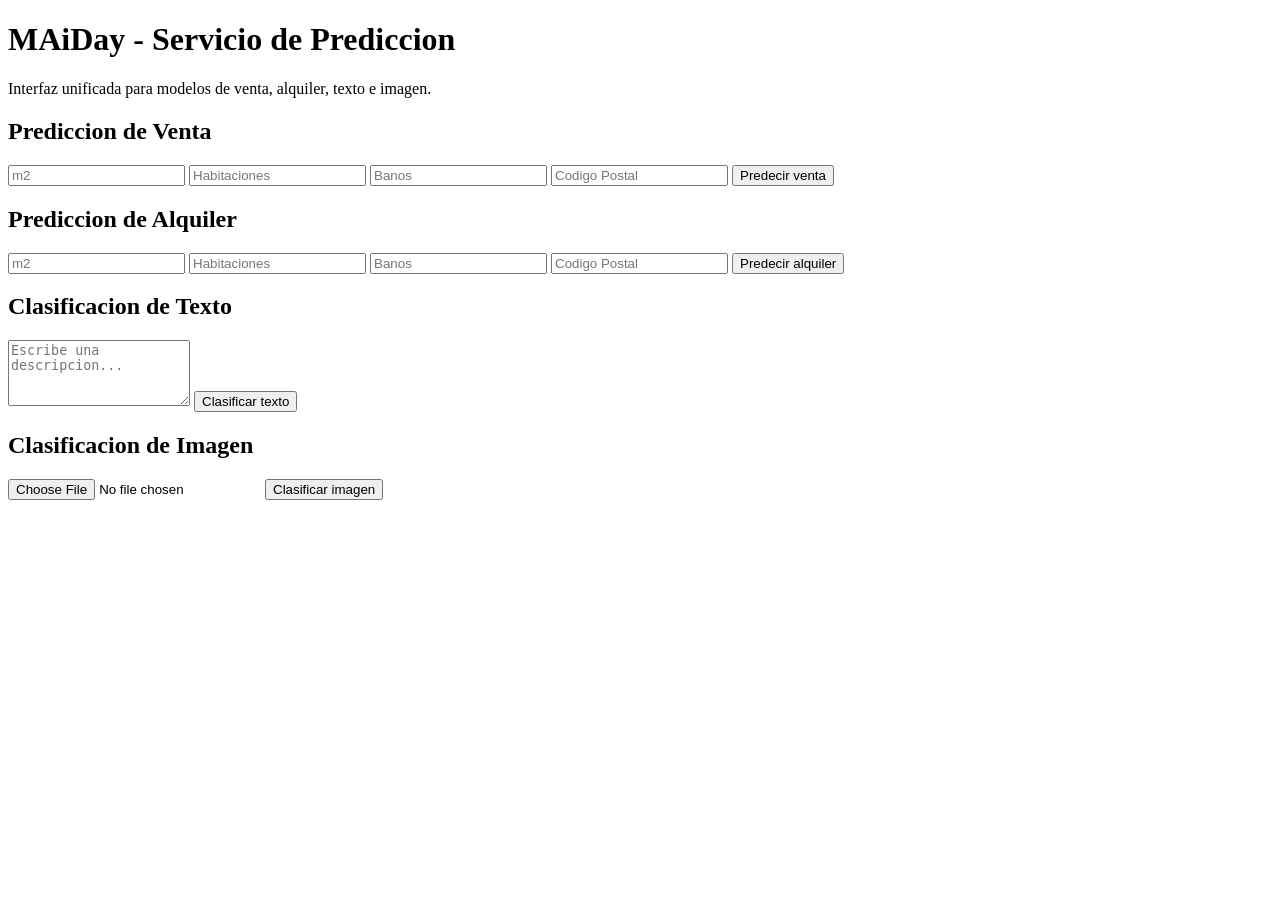
==== app/web/index.html @ b499e049 "feat: estructura carpeta app y demo pagina" ====
<!doctype html>
<html lang="es">
<head>
  <meta charset="UTF-8">
  <meta name="viewport" content="width=device-width, initial-scale=1.0">
  <title>MAiDay - Predicciones</title>
  <link rel="stylesheet" href="/static/style.css">
</head>
<body>
  <main class="container">
    <h1>MAiDay - Servicio de Prediccion</h1>
    <p>Interfaz unificada para modelos de venta, alquiler, texto e imagen.</p>

    <section class="card">
      <h2>Prediccion de Venta</h2>
      <form id="venta-form">
        <input name="m2" type="number" step="0.01" placeholder="m2" required>
        <input name="habitaciones" type="number" placeholder="Habitaciones" required>
        <input name="banos" type="number" placeholder="Banos" required>
        <input name="codigo_postal" type="text" placeholder="Codigo Postal" required>
        <button type="submit">Predecir venta</button>
      </form>
      <pre id="venta-result"></pre>
    </section>

    <section class="card">
      <h2>Prediccion de Alquiler</h2>
      <form id="alquiler-form">
        <input name="m2" type="number" step="0.01" placeholder="m2" required>
        <input name="habitaciones" type="number" placeholder="Habitaciones" required>
        <input name="banos" type="number" placeholder="Banos" required>
        <input name="codigo_postal" type="text" placeholder="Codigo Postal" required>
        <button type="submit">Predecir alquiler</button>
      </form>
      <pre id="alquiler-result"></pre>
    </section>

    <section class="card">
      <h2>Clasificacion de Texto</h2>
      <form id="texto-form">
        <textarea name="texto" rows="4" placeholder="Escribe una descripcion..." required></textarea>
        <button type="submit">Clasificar texto</button>
      </form>
      <pre id="texto-result"></pre>
    </section>

    <section class="card">
      <h2>Clasificacion de Imagen</h2>
      <form id="imagen-form">
        <input name="file" type="file" accept="image/*" required>
        <button type="submit">Clasificar imagen</button>
      </form>
      <pre id="imagen-result"></pre>
    </section>
  </main>

  <script src="/static/app.js"></script>
</body>
</html>
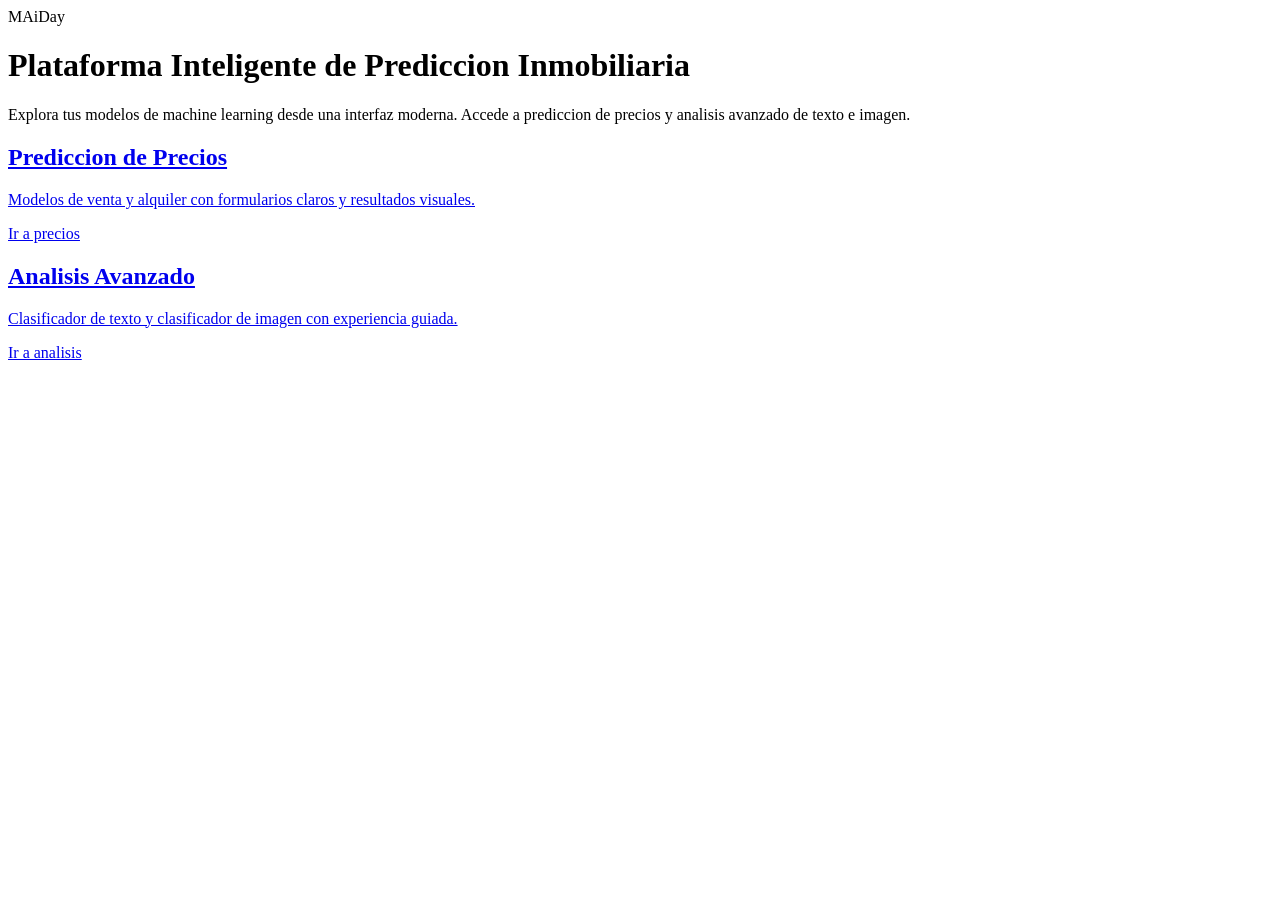
==== commit 9007388e: "chore: mejorada la pagina web y separada en paginas y añadido subir fotos" ====
--- a/app/web/index.html
+++ b/app/web/index.html
@@ -3,57 +3,36 @@
 <head>
   <meta charset="UTF-8">
   <meta name="viewport" content="width=device-width, initial-scale=1.0">
-  <title>MAiDay - Predicciones</title>
+  <title>MAiDay | Home</title>
   <link rel="stylesheet" href="/static/style.css">
 </head>
 <body>
+  <div class="bg-glow bg-glow-1"></div>
+  <div class="bg-glow bg-glow-2"></div>
+
   <main class="container">
-    <h1>MAiDay - Servicio de Prediccion</h1>
-    <p>Interfaz unificada para modelos de venta, alquiler, texto e imagen.</p>
+    <header class="hero">
+      <span class="badge">MAiDay</span>
+      <h1>Plataforma Inteligente de Prediccion Inmobiliaria</h1>
+      <p>
+        Explora tus modelos de machine learning desde una interfaz moderna.
+        Accede a prediccion de precios y analisis avanzado de texto e imagen.
+      </p>
+    </header>
 
-    <section class="card">
-      <h2>Prediccion de Venta</h2>
-      <form id="venta-form">
-        <input name="m2" type="number" step="0.01" placeholder="m2" required>
-        <input name="habitaciones" type="number" placeholder="Habitaciones" required>
-        <input name="banos" type="number" placeholder="Banos" required>
-        <input name="codigo_postal" type="text" placeholder="Codigo Postal" required>
-        <button type="submit">Predecir venta</button>
-      </form>
-      <pre id="venta-result"></pre>
-    </section>
+    <section class="nav-grid">
+      <a class="nav-card nav-card-prices" href="/precios">
+        <h2>Prediccion de Precios</h2>
+        <p>Modelos de venta y alquiler con formularios claros y resultados visuales.</p>
+        <span class="nav-link">Ir a precios</span>
+      </a>
 
-    <section class="card">
-      <h2>Prediccion de Alquiler</h2>
-      <form id="alquiler-form">
-        <input name="m2" type="number" step="0.01" placeholder="m2" required>
-        <input name="habitaciones" type="number" placeholder="Habitaciones" required>
-        <input name="banos" type="number" placeholder="Banos" required>
-        <input name="codigo_postal" type="text" placeholder="Codigo Postal" required>
-        <button type="submit">Predecir alquiler</button>
-      </form>
-      <pre id="alquiler-result"></pre>
-    </section>
-
-    <section class="card">
-      <h2>Clasificacion de Texto</h2>
-      <form id="texto-form">
-        <textarea name="texto" rows="4" placeholder="Escribe una descripcion..." required></textarea>
-        <button type="submit">Clasificar texto</button>
-      </form>
-      <pre id="texto-result"></pre>
-    </section>
-
-    <section class="card">
-      <h2>Clasificacion de Imagen</h2>
-      <form id="imagen-form">
-        <input name="file" type="file" accept="image/*" required>
-        <button type="submit">Clasificar imagen</button>
-      </form>
-      <pre id="imagen-result"></pre>
+      <a class="nav-card nav-card-analysis" href="/analisis">
+        <h2>Analisis Avanzado</h2>
+        <p>Clasificador de texto y clasificador de imagen con experiencia guiada.</p>
+        <span class="nav-link">Ir a analisis</span>
+      </a>
     </section>
   </main>
-
-  <script src="/static/app.js"></script>
 </body>
 </html>
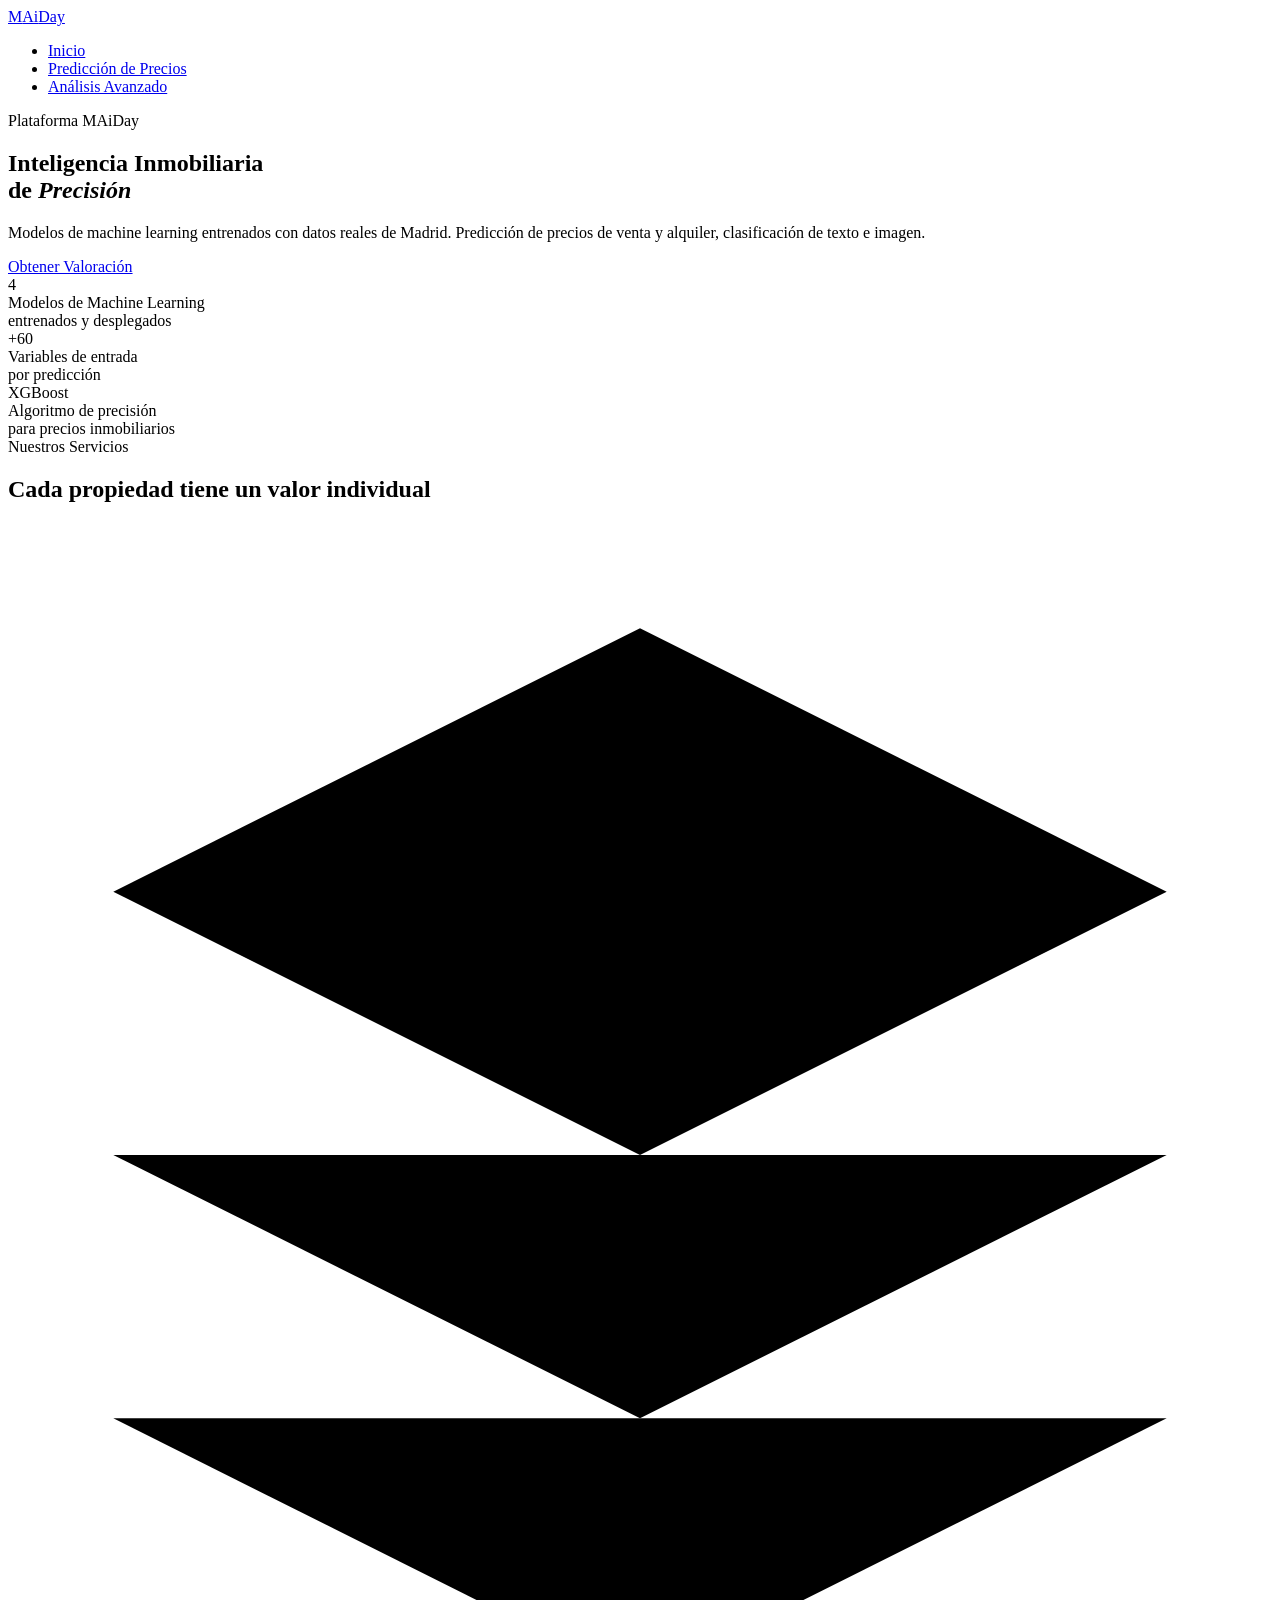
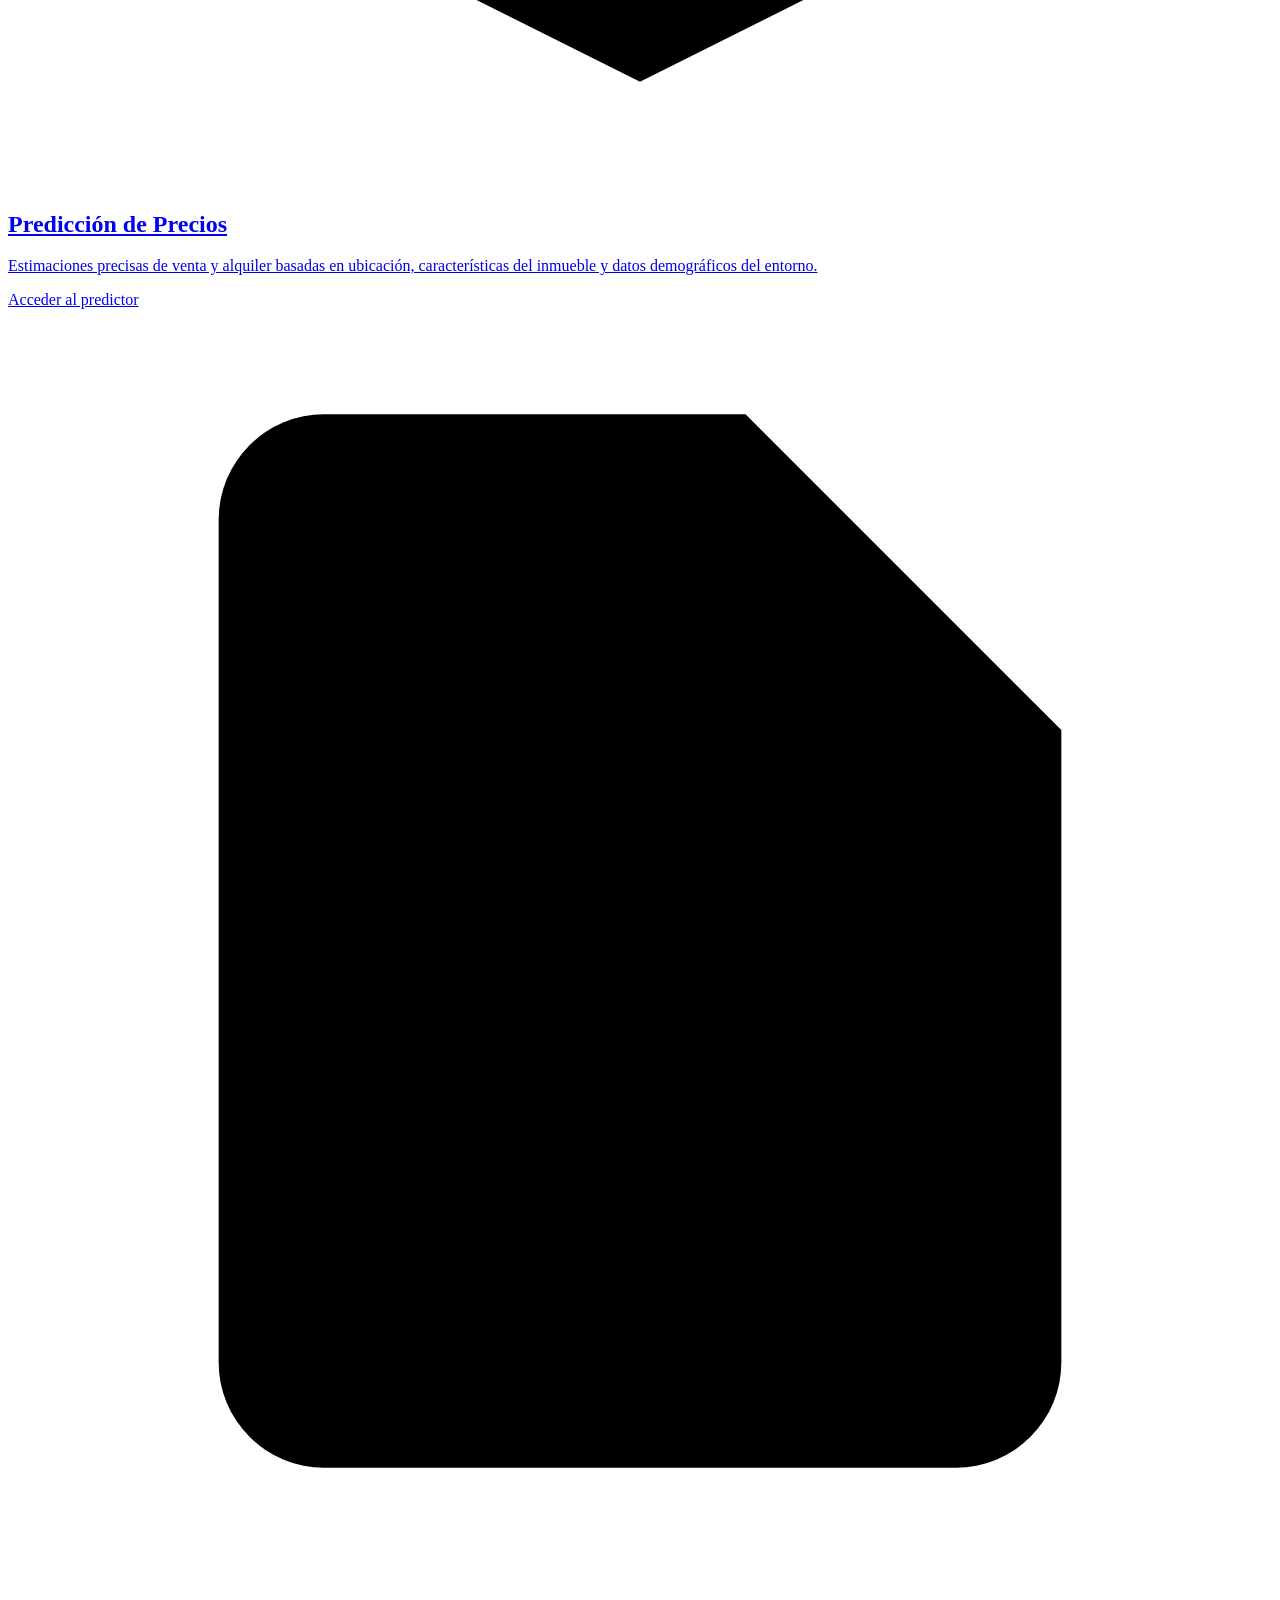
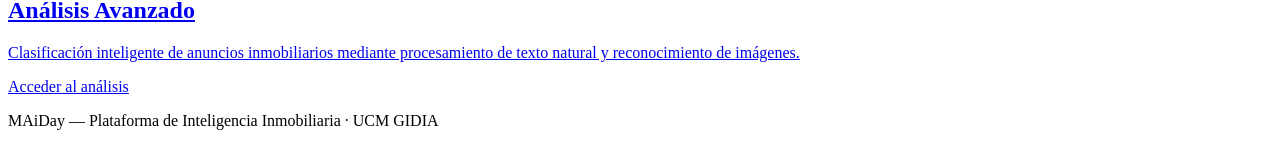
==== commit dbbcf8b2: "chore: nuevo diseño pagina web mas profesional" ====
--- a/app/web/index.html
+++ b/app/web/index.html
@@ -3,36 +3,113 @@
 <head>
   <meta charset="UTF-8">
   <meta name="viewport" content="width=device-width, initial-scale=1.0">
-  <title>MAiDay | Home</title>
+  <meta name="description" content="MAiDay — Plataforma de predicción inmobiliaria con inteligencia artificial. Estimaciones de precio de venta y alquiler basadas en más de 60 variables.">
+  <title>MAiDay | Inteligencia Inmobiliaria de Precisión</title>
   <link rel="stylesheet" href="/static/style.css">
 </head>
 <body>
-  <div class="bg-glow bg-glow-1"></div>
-  <div class="bg-glow bg-glow-2"></div>
 
-  <main class="container">
-    <header class="hero">
-      <span class="badge">MAiDay</span>
-      <h1>Plataforma Inteligente de Prediccion Inmobiliaria</h1>
-      <p>
-        Explora tus modelos de machine learning desde una interfaz moderna.
-        Accede a prediccion de precios y analisis avanzado de texto e imagen.
+  <!-- ── Navigation ── -->
+  <nav class="site-nav" id="site-nav">
+    <a href="/" class="site-nav__logo">M<span>Ai</span>Day</a>
+    <ul class="site-nav__links">
+      <li><a href="/" class="active">Inicio</a></li>
+      <li><a href="/precios">Predicción de Precios</a></li>
+      <li><a href="/analisis">Análisis Avanzado</a></li>
+    </ul>
+  </nav>
+
+  <!-- ── Hero ── -->
+  <section class="hero" id="hero">
+    <div class="hero__bg"></div>
+    <div class="hero__overlay"></div>
+    <div class="hero__content">
+      <span class="hero__badge">Plataforma MAiDay</span>
+      <h1>Inteligencia Inmobiliaria<br>de <em>Precisión</em></h1>
+      <p class="hero__subtitle">
+        Modelos de machine learning entrenados con datos reales de Madrid.
+        Predicción de precios de venta y alquiler, clasificación de texto e imagen.
       </p>
-    </header>
+      <a href="/precios" class="hero__cta">Obtener Valoración</a>
+    </div>
+  </section>
 
-    <section class="nav-grid">
-      <a class="nav-card nav-card-prices" href="/precios">
-        <h2>Prediccion de Precios</h2>
-        <p>Modelos de venta y alquiler con formularios claros y resultados visuales.</p>
-        <span class="nav-link">Ir a precios</span>
-      </a>
+  <!-- ── Stats Bar ── -->
+  <section class="stats-bar animate-in" id="stats-bar">
+    <div class="stat-item">
+      <div class="stat-item__number">4</div>
+      <div class="stat-item__label">Modelos de Machine Learning<br>entrenados y desplegados</div>
+    </div>
+    <div class="stat-item">
+      <div class="stat-item__number">+60</div>
+      <div class="stat-item__label">Variables de entrada<br>por predicción</div>
+    </div>
+    <div class="stat-item">
+      <div class="stat-item__number">XGBoost</div>
+      <div class="stat-item__label">Algoritmo de precisión<br>para precios inmobiliarios</div>
+    </div>
+  </section>
 
-      <a class="nav-card nav-card-analysis" href="/analisis">
-        <h2>Analisis Avanzado</h2>
-        <p>Clasificador de texto y clasificador de imagen con experiencia guiada.</p>
-        <span class="nav-link">Ir a analisis</span>
-      </a>
-    </section>
-  </main>
+  <!-- ── Services ── -->
+  <section class="section">
+    <div class="container" style="padding-top: 0;">
+      <div class="section__header animate-in">
+        <span class="section__label">Nuestros Servicios</span>
+        <h2 class="section__title">Cada propiedad tiene un valor individual</h2>
+      </div>
+      <div class="nav-grid">
+        <a class="nav-card animate-in" href="/precios">
+          <div class="nav-card__icon">
+            <svg viewBox="0 0 24 24" xmlns="http://www.w3.org/2000/svg">
+              <path d="M12 2L2 7l10 5 10-5-10-5z"/>
+              <path d="M2 17l10 5 10-5"/>
+              <path d="M2 12l10 5 10-5"/>
+            </svg>
+          </div>
+          <h2>Predicción de Precios</h2>
+          <p>Estimaciones precisas de venta y alquiler basadas en ubicación, características del inmueble y datos demográficos del entorno.</p>
+          <span class="nav-card__link">Acceder al predictor</span>
+        </a>
+        <a class="nav-card animate-in" href="/analisis">
+          <div class="nav-card__icon">
+            <svg viewBox="0 0 24 24" xmlns="http://www.w3.org/2000/svg">
+              <path d="M14 2H6a2 2 0 0 0-2 2v16a2 2 0 0 0 2 2h12a2 2 0 0 0 2-2V8z"/>
+              <polyline points="14 2 14 8 20 8"/>
+              <line x1="16" y1="13" x2="8" y2="13"/>
+              <line x1="16" y1="17" x2="8" y2="17"/>
+            </svg>
+          </div>
+          <h2>Análisis Avanzado</h2>
+          <p>Clasificación inteligente de anuncios inmobiliarios mediante procesamiento de texto natural y reconocimiento de imágenes.</p>
+          <span class="nav-card__link">Acceder al análisis</span>
+        </a>
+      </div>
+    </div>
+  </section>
+
+  <!-- ── Footer ── -->
+  <footer class="site-footer">
+    <div class="site-footer__accent"></div>
+    <p>MAiDay — Plataforma de Inteligencia Inmobiliaria · UCM GIDIA</p>
+  </footer>
+
+  <script>
+    // Scroll animations
+    const observer = new IntersectionObserver((entries) => {
+      entries.forEach(entry => {
+        if (entry.isIntersecting) {
+          entry.target.classList.add('visible');
+          observer.unobserve(entry.target);
+        }
+      });
+    }, { threshold: 0.15 });
+    document.querySelectorAll('.animate-in').forEach(el => observer.observe(el));
+
+    // Nav scroll effect
+    window.addEventListener('scroll', () => {
+      document.getElementById('site-nav').classList.toggle('scrolled', window.scrollY > 50);
+    });
+  </script>
+
 </body>
 </html>
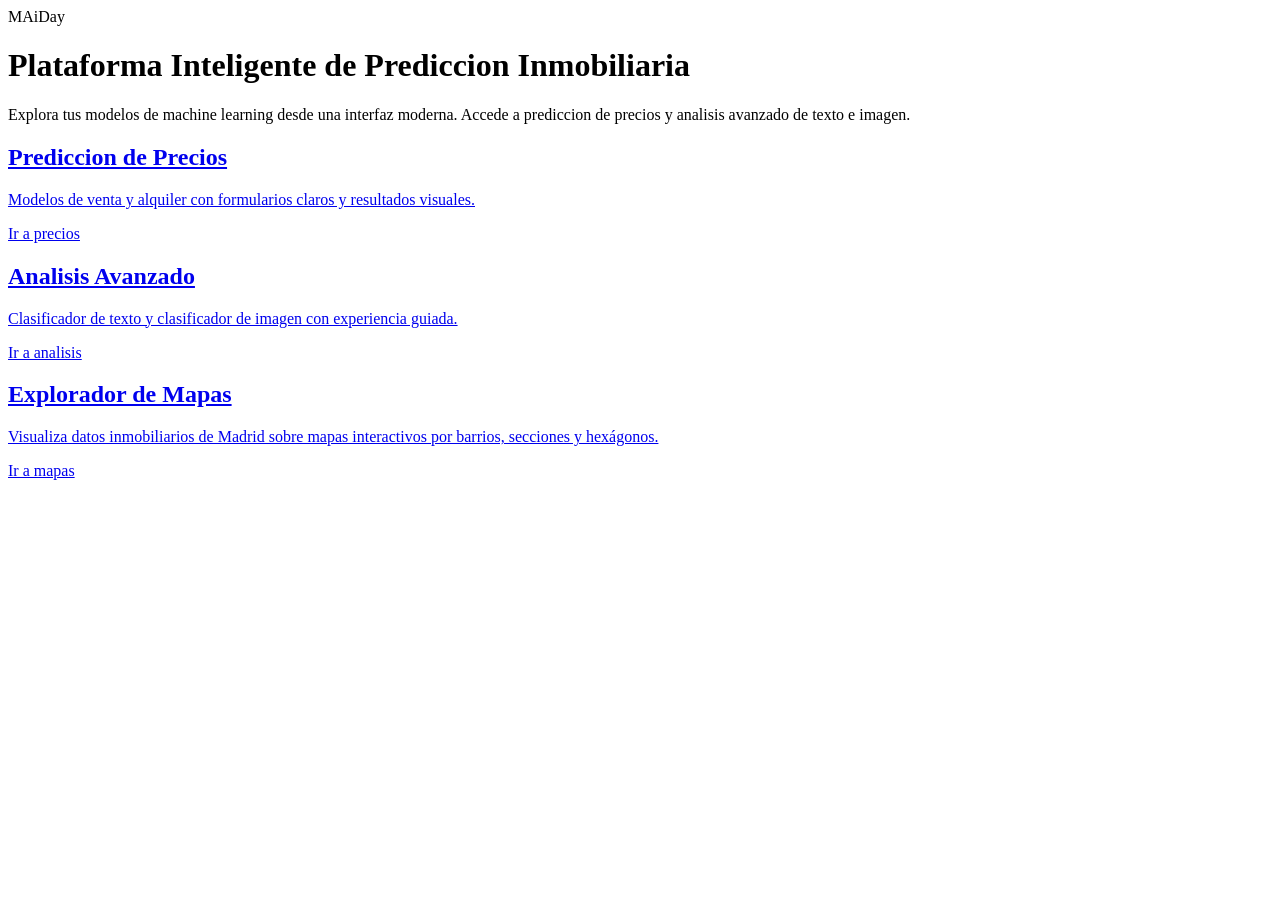
==== commit 2bfff40e: "Versión inicial de la sección de mapas." ====
--- a/app/web/index.html
+++ b/app/web/index.html
@@ -3,113 +3,42 @@
 <head>
   <meta charset="UTF-8">
   <meta name="viewport" content="width=device-width, initial-scale=1.0">
-  <meta name="description" content="MAiDay — Plataforma de predicción inmobiliaria con inteligencia artificial. Estimaciones de precio de venta y alquiler basadas en más de 60 variables.">
-  <title>MAiDay | Inteligencia Inmobiliaria de Precisión</title>
+  <title>MAiDay | Home</title>
   <link rel="stylesheet" href="/static/style.css">
 </head>
 <body>
+  <div class="bg-glow bg-glow-1"></div>
+  <div class="bg-glow bg-glow-2"></div>
 
-  <!-- ── Navigation ── -->
-  <nav class="site-nav" id="site-nav">
-    <a href="/" class="site-nav__logo">M<span>Ai</span>Day</a>
-    <ul class="site-nav__links">
-      <li><a href="/" class="active">Inicio</a></li>
-      <li><a href="/precios">Predicción de Precios</a></li>
-      <li><a href="/analisis">Análisis Avanzado</a></li>
-    </ul>
-  </nav>
+  <main class="container">
+    <header class="hero">
+      <span class="badge">MAiDay</span>
+      <h1>Plataforma Inteligente de Prediccion Inmobiliaria</h1>
+      <p>
+        Explora tus modelos de machine learning desde una interfaz moderna.
+        Accede a prediccion de precios y analisis avanzado de texto e imagen.
+      </p>
+    </header>
 
-  <!-- ── Hero ── -->
-  <section class="hero" id="hero">
-    <div class="hero__bg"></div>
-    <div class="hero__overlay"></div>
-    <div class="hero__content">
-      <span class="hero__badge">Plataforma MAiDay</span>
-      <h1>Inteligencia Inmobiliaria<br>de <em>Precisión</em></h1>
-      <p class="hero__subtitle">
-        Modelos de machine learning entrenados con datos reales de Madrid.
-        Predicción de precios de venta y alquiler, clasificación de texto e imagen.
-      </p>
-      <a href="/precios" class="hero__cta">Obtener Valoración</a>
-    </div>
-  </section>
+    <section class="nav-grid">
+      <a class="nav-card nav-card-prices" href="/precios">
+        <h2>Prediccion de Precios</h2>
+        <p>Modelos de venta y alquiler con formularios claros y resultados visuales.</p>
+        <span class="nav-link">Ir a precios</span>
+      </a>
 
-  <!-- ── Stats Bar ── -->
-  <section class="stats-bar animate-in" id="stats-bar">
-    <div class="stat-item">
-      <div class="stat-item__number">4</div>
-      <div class="stat-item__label">Modelos de Machine Learning<br>entrenados y desplegados</div>
-    </div>
-    <div class="stat-item">
-      <div class="stat-item__number">+60</div>
-      <div class="stat-item__label">Variables de entrada<br>por predicción</div>
-    </div>
-    <div class="stat-item">
-      <div class="stat-item__number">XGBoost</div>
-      <div class="stat-item__label">Algoritmo de precisión<br>para precios inmobiliarios</div>
-    </div>
-  </section>
+      <a class="nav-card nav-card-analysis" href="/analisis">
+        <h2>Analisis Avanzado</h2>
+        <p>Clasificador de texto y clasificador de imagen con experiencia guiada.</p>
+        <span class="nav-link">Ir a analisis</span>
+      </a>
 
-  <!-- ── Services ── -->
-  <section class="section">
-    <div class="container" style="padding-top: 0;">
-      <div class="section__header animate-in">
-        <span class="section__label">Nuestros Servicios</span>
-        <h2 class="section__title">Cada propiedad tiene un valor individual</h2>
-      </div>
-      <div class="nav-grid">
-        <a class="nav-card animate-in" href="/precios">
-          <div class="nav-card__icon">
-            <svg viewBox="0 0 24 24" xmlns="http://www.w3.org/2000/svg">
-              <path d="M12 2L2 7l10 5 10-5-10-5z"/>
-              <path d="M2 17l10 5 10-5"/>
-              <path d="M2 12l10 5 10-5"/>
-            </svg>
-          </div>
-          <h2>Predicción de Precios</h2>
-          <p>Estimaciones precisas de venta y alquiler basadas en ubicación, características del inmueble y datos demográficos del entorno.</p>
-          <span class="nav-card__link">Acceder al predictor</span>
-        </a>
-        <a class="nav-card animate-in" href="/analisis">
-          <div class="nav-card__icon">
-            <svg viewBox="0 0 24 24" xmlns="http://www.w3.org/2000/svg">
-              <path d="M14 2H6a2 2 0 0 0-2 2v16a2 2 0 0 0 2 2h12a2 2 0 0 0 2-2V8z"/>
-              <polyline points="14 2 14 8 20 8"/>
-              <line x1="16" y1="13" x2="8" y2="13"/>
-              <line x1="16" y1="17" x2="8" y2="17"/>
-            </svg>
-          </div>
-          <h2>Análisis Avanzado</h2>
-          <p>Clasificación inteligente de anuncios inmobiliarios mediante procesamiento de texto natural y reconocimiento de imágenes.</p>
-          <span class="nav-card__link">Acceder al análisis</span>
-        </a>
-      </div>
-    </div>
-  </section>
-
-  <!-- ── Footer ── -->
-  <footer class="site-footer">
-    <div class="site-footer__accent"></div>
-    <p>MAiDay — Plataforma de Inteligencia Inmobiliaria · UCM GIDIA</p>
-  </footer>
-
-  <script>
-    // Scroll animations
-    const observer = new IntersectionObserver((entries) => {
-      entries.forEach(entry => {
-        if (entry.isIntersecting) {
-          entry.target.classList.add('visible');
-          observer.unobserve(entry.target);
-        }
-      });
-    }, { threshold: 0.15 });
-    document.querySelectorAll('.animate-in').forEach(el => observer.observe(el));
-
-    // Nav scroll effect
-    window.addEventListener('scroll', () => {
-      document.getElementById('site-nav').classList.toggle('scrolled', window.scrollY > 50);
-    });
-  </script>
-
+      <a class="nav-card nav-card-maps" href="/mapas">
+        <h2>Explorador de Mapas</h2>
+        <p>Visualiza datos inmobiliarios de Madrid sobre mapas interactivos por barrios, secciones y hexágonos.</p>
+        <span class="nav-link">Ir a mapas</span>
+      </a>
+    </section>
+  </main>
 </body>
 </html>
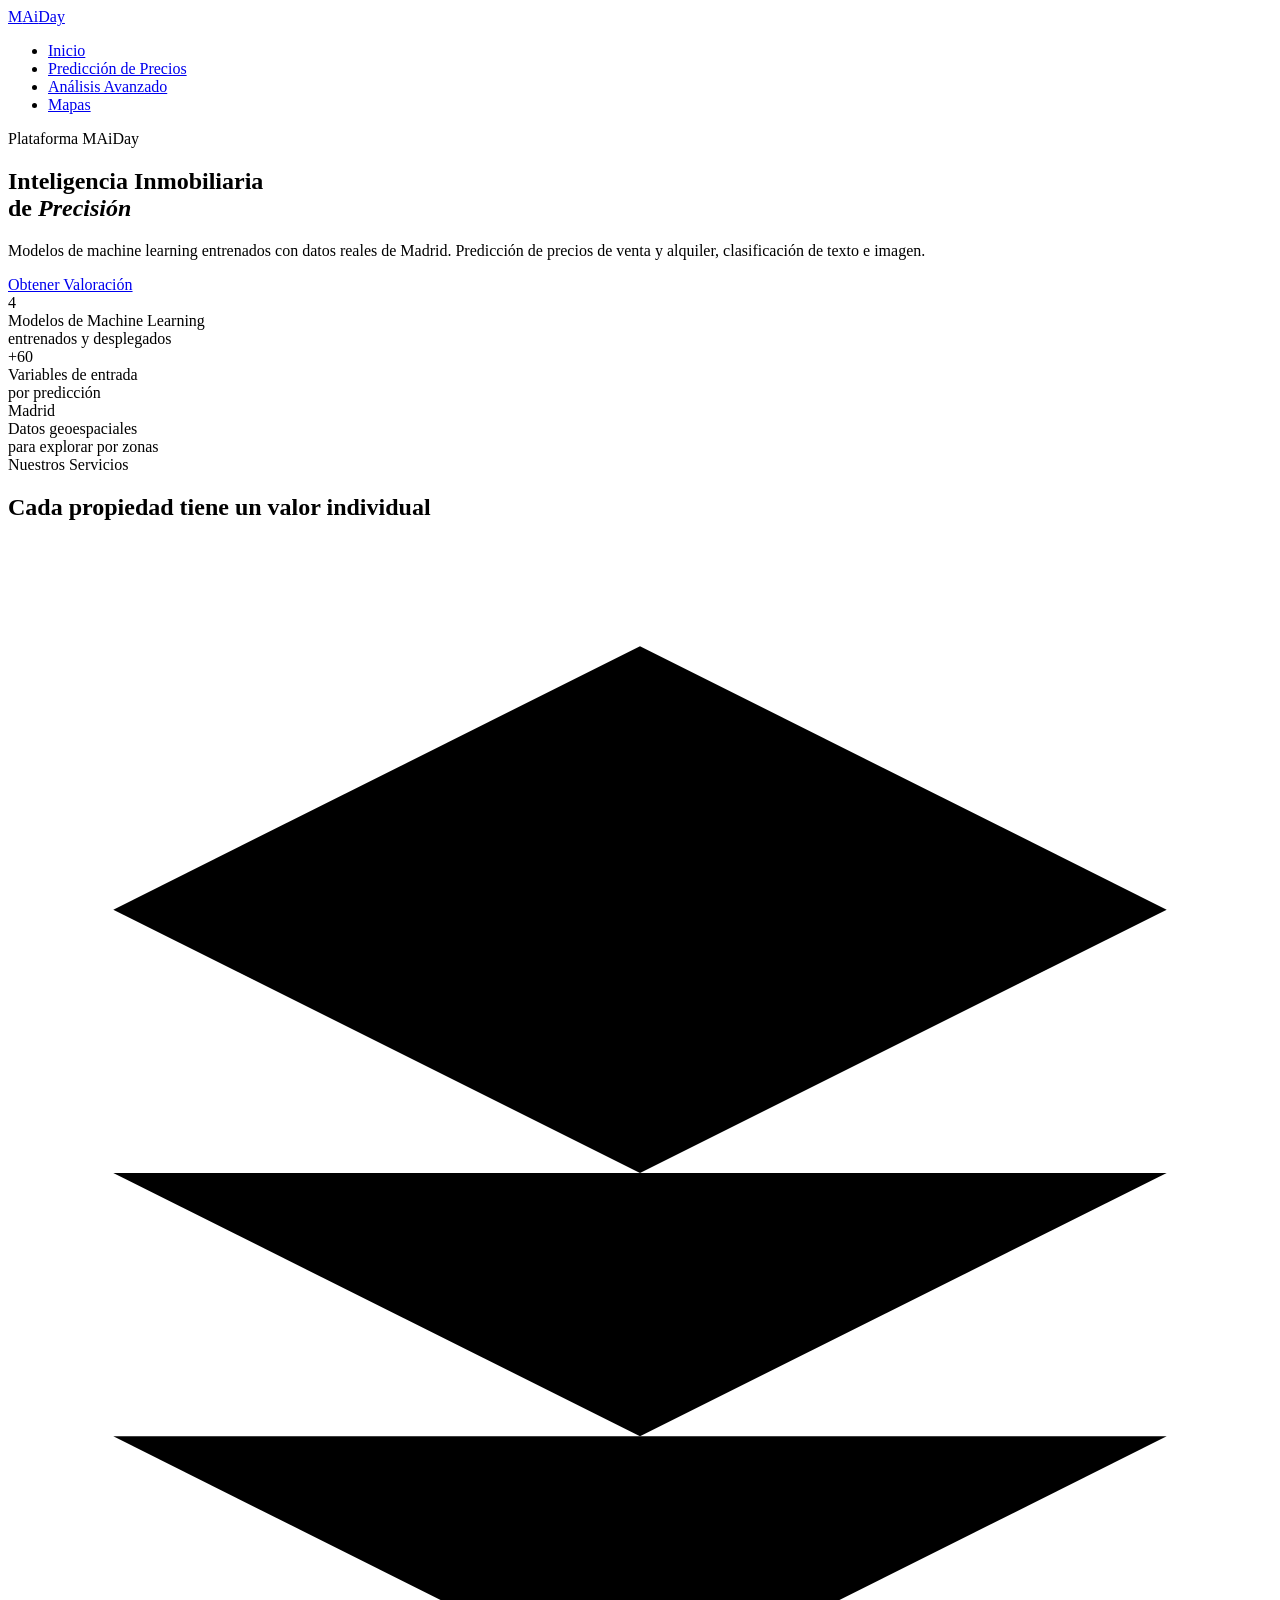
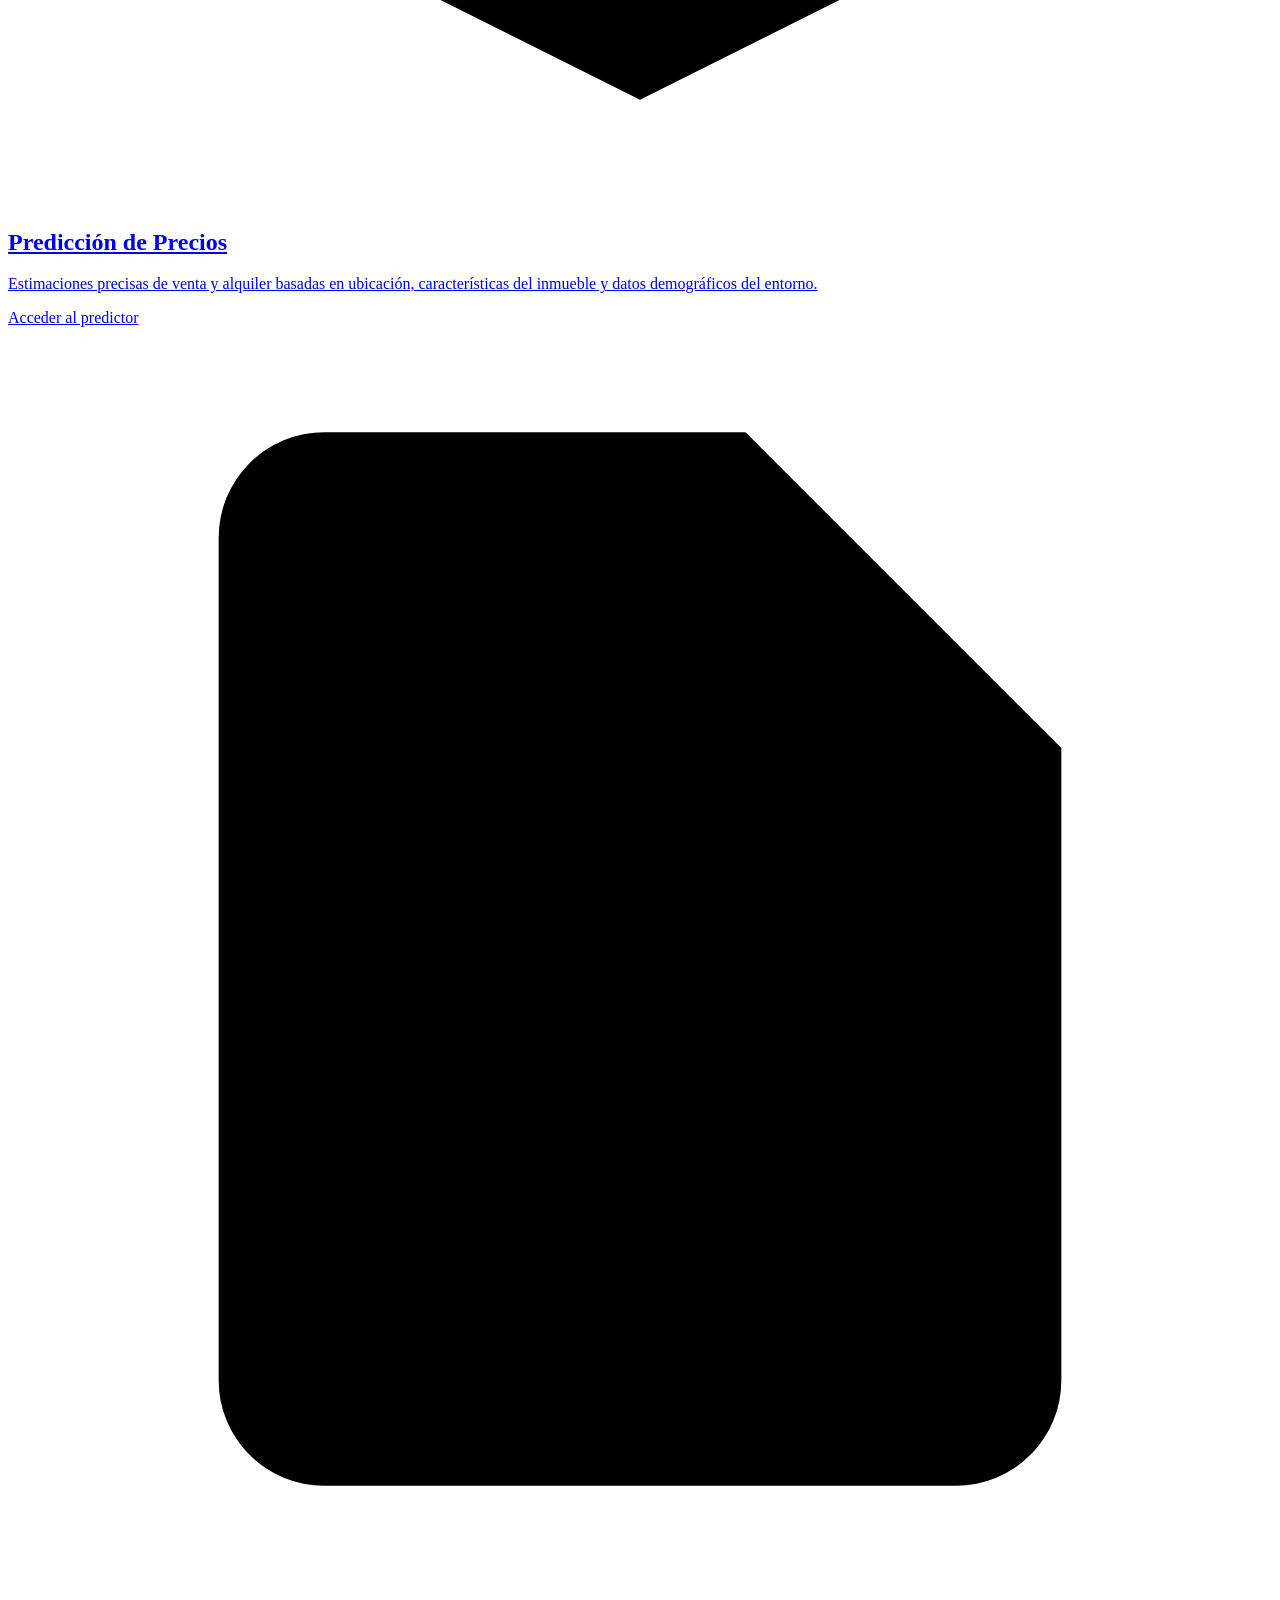
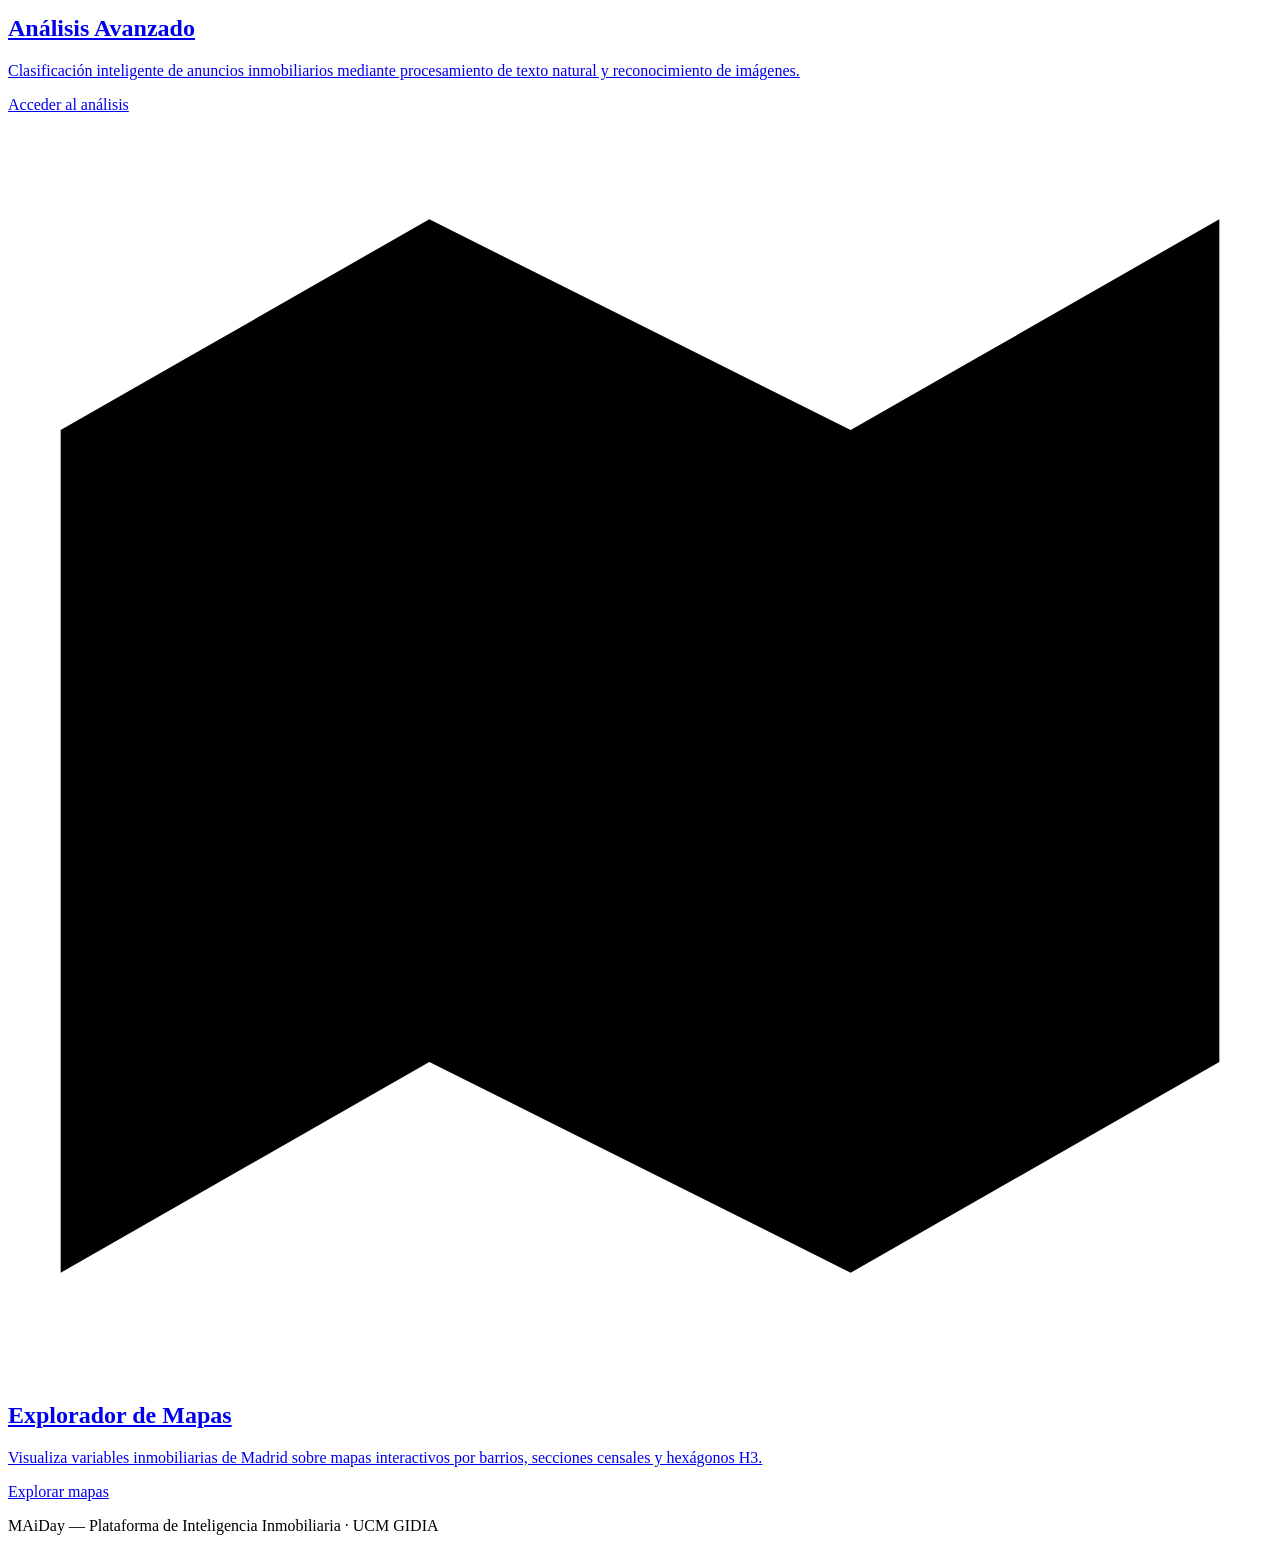
==== commit 4c87d084: "Restaura home y añade mapas" ====
--- a/app/web/index.html
+++ b/app/web/index.html
@@ -3,42 +3,124 @@
 <head>
   <meta charset="UTF-8">
   <meta name="viewport" content="width=device-width, initial-scale=1.0">
-  <title>MAiDay | Home</title>
+  <meta name="description" content="MAiDay — Plataforma de predicción inmobiliaria con inteligencia artificial. Estimaciones de precio de venta y alquiler basadas en más de 60 variables.">
+  <title>MAiDay | Inteligencia Inmobiliaria de Precisión</title>
   <link rel="stylesheet" href="/static/style.css">
 </head>
 <body>
-  <div class="bg-glow bg-glow-1"></div>
-  <div class="bg-glow bg-glow-2"></div>
 
-  <main class="container">
-    <header class="hero">
-      <span class="badge">MAiDay</span>
-      <h1>Plataforma Inteligente de Prediccion Inmobiliaria</h1>
-      <p>
-        Explora tus modelos de machine learning desde una interfaz moderna.
-        Accede a prediccion de precios y analisis avanzado de texto e imagen.
+  <!-- ── Navigation ── -->
+  <nav class="site-nav" id="site-nav">
+    <a href="/" class="site-nav__logo">M<span>Ai</span>Day</a>
+    <ul class="site-nav__links">
+      <li><a href="/" class="active">Inicio</a></li>
+      <li><a href="/precios">Predicción de Precios</a></li>
+      <li><a href="/analisis">Análisis Avanzado</a></li>
+      <li><a href="/mapas">Mapas</a></li>
+    </ul>
+  </nav>
+
+  <!-- ── Hero ── -->
+  <section class="hero" id="hero">
+    <div class="hero__bg"></div>
+    <div class="hero__overlay"></div>
+    <div class="hero__content">
+      <span class="hero__badge">Plataforma MAiDay</span>
+      <h1>Inteligencia Inmobiliaria<br>de <em>Precisión</em></h1>
+      <p class="hero__subtitle">
+        Modelos de machine learning entrenados con datos reales de Madrid.
+        Predicción de precios de venta y alquiler, clasificación de texto e imagen.
       </p>
-    </header>
+      <a href="/precios" class="hero__cta">Obtener Valoración</a>
+    </div>
+  </section>
 
-    <section class="nav-grid">
-      <a class="nav-card nav-card-prices" href="/precios">
-        <h2>Prediccion de Precios</h2>
-        <p>Modelos de venta y alquiler con formularios claros y resultados visuales.</p>
-        <span class="nav-link">Ir a precios</span>
-      </a>
+  <!-- ── Stats Bar ── -->
+  <section class="stats-bar animate-in" id="stats-bar">
+    <div class="stat-item">
+      <div class="stat-item__number">4</div>
+      <div class="stat-item__label">Modelos de Machine Learning<br>entrenados y desplegados</div>
+    </div>
+    <div class="stat-item">
+      <div class="stat-item__number">+60</div>
+      <div class="stat-item__label">Variables de entrada<br>por predicción</div>
+    </div>
+    <div class="stat-item">
+      <div class="stat-item__number">Madrid</div>
+      <div class="stat-item__label">Datos geoespaciales<br>para explorar por zonas</div>
+    </div>
+  </section>
 
-      <a class="nav-card nav-card-analysis" href="/analisis">
-        <h2>Analisis Avanzado</h2>
-        <p>Clasificador de texto y clasificador de imagen con experiencia guiada.</p>
-        <span class="nav-link">Ir a analisis</span>
-      </a>
+  <!-- ── Services ── -->
+  <section class="section">
+    <div class="container" style="padding-top: 0;">
+      <div class="section__header animate-in">
+        <span class="section__label">Nuestros Servicios</span>
+        <h2 class="section__title">Cada propiedad tiene un valor individual</h2>
+      </div>
+      <div class="nav-grid">
+        <a class="nav-card animate-in" href="/precios">
+          <div class="nav-card__icon">
+            <svg viewBox="0 0 24 24" xmlns="http://www.w3.org/2000/svg">
+              <path d="M12 2L2 7l10 5 10-5-10-5z"/>
+              <path d="M2 17l10 5 10-5"/>
+              <path d="M2 12l10 5 10-5"/>
+            </svg>
+          </div>
+          <h2>Predicción de Precios</h2>
+          <p>Estimaciones precisas de venta y alquiler basadas en ubicación, características del inmueble y datos demográficos del entorno.</p>
+          <span class="nav-card__link">Acceder al predictor</span>
+        </a>
+        <a class="nav-card animate-in" href="/analisis">
+          <div class="nav-card__icon">
+            <svg viewBox="0 0 24 24" xmlns="http://www.w3.org/2000/svg">
+              <path d="M14 2H6a2 2 0 0 0-2 2v16a2 2 0 0 0 2 2h12a2 2 0 0 0 2-2V8z"/>
+              <polyline points="14 2 14 8 20 8"/>
+              <line x1="16" y1="13" x2="8" y2="13"/>
+              <line x1="16" y1="17" x2="8" y2="17"/>
+            </svg>
+          </div>
+          <h2>Análisis Avanzado</h2>
+          <p>Clasificación inteligente de anuncios inmobiliarios mediante procesamiento de texto natural y reconocimiento de imágenes.</p>
+          <span class="nav-card__link">Acceder al análisis</span>
+        </a>
+        <a class="nav-card animate-in" href="/mapas">
+          <div class="nav-card__icon">
+            <svg viewBox="0 0 24 24" xmlns="http://www.w3.org/2000/svg">
+              <polygon points="1 6 1 22 8 18 16 22 23 18 23 2 16 6 8 2 1 6"/>
+              <line x1="8" y1="2" x2="8" y2="18"/>
+              <line x1="16" y1="6" x2="16" y2="22"/>
+            </svg>
+          </div>
+          <h2>Explorador de Mapas</h2>
+          <p>Visualiza variables inmobiliarias de Madrid sobre mapas interactivos por barrios, secciones censales y hexágonos H3.</p>
+          <span class="nav-card__link">Explorar mapas</span>
+        </a>
+      </div>
+    </div>
+  </section>
 
-      <a class="nav-card nav-card-maps" href="/mapas">
-        <h2>Explorador de Mapas</h2>
-        <p>Visualiza datos inmobiliarios de Madrid sobre mapas interactivos por barrios, secciones y hexágonos.</p>
-        <span class="nav-link">Ir a mapas</span>
-      </a>
-    </section>
-  </main>
+  <!-- ── Footer ── -->
+  <footer class="site-footer">
+    <div class="site-footer__accent"></div>
+    <p>MAiDay — Plataforma de Inteligencia Inmobiliaria · UCM GIDIA</p>
+  </footer>
+
+  <script>
+    const observer = new IntersectionObserver((entries) => {
+      entries.forEach(entry => {
+        if (entry.isIntersecting) {
+          entry.target.classList.add('visible');
+          observer.unobserve(entry.target);
+        }
+      });
+    }, { threshold: 0.15 });
+    document.querySelectorAll('.animate-in').forEach(el => observer.observe(el));
+
+    window.addEventListener('scroll', () => {
+      document.getElementById('site-nav').classList.toggle('scrolled', window.scrollY > 50);
+    });
+  </script>
+
 </body>
 </html>
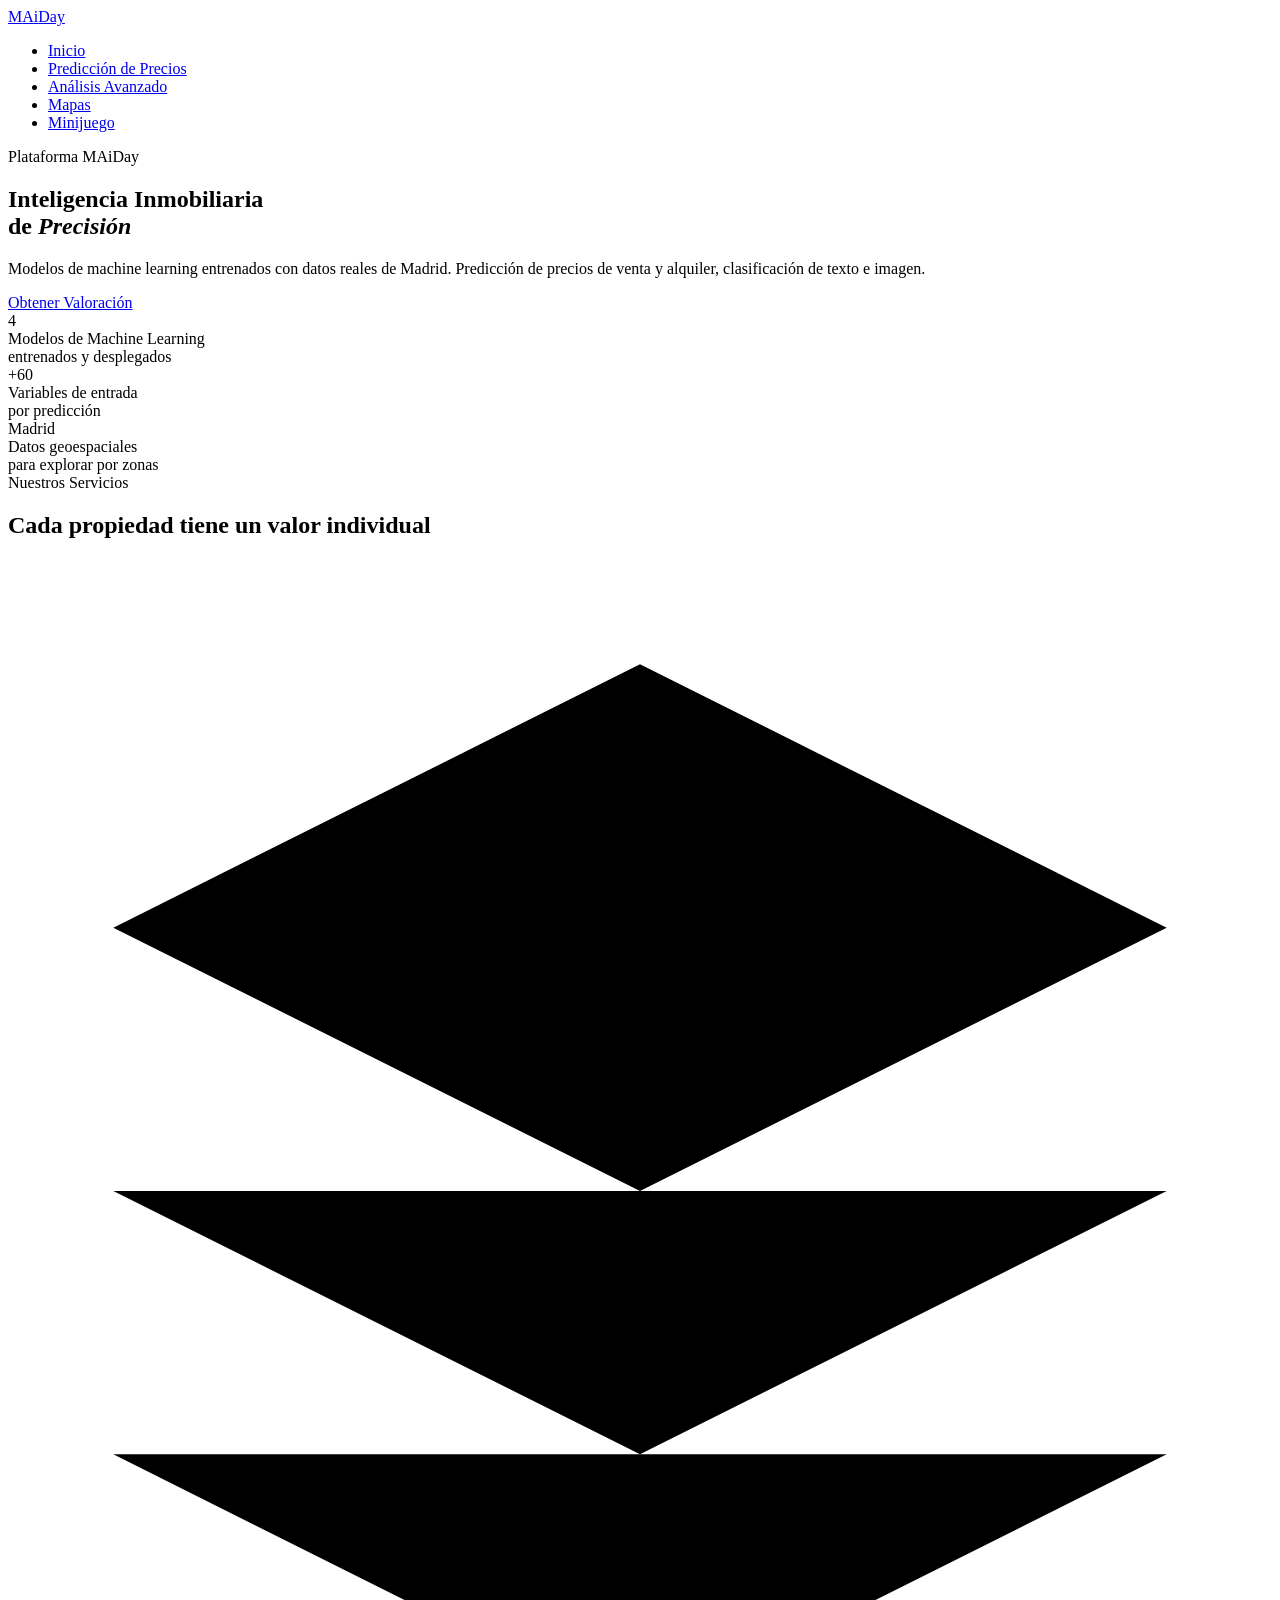
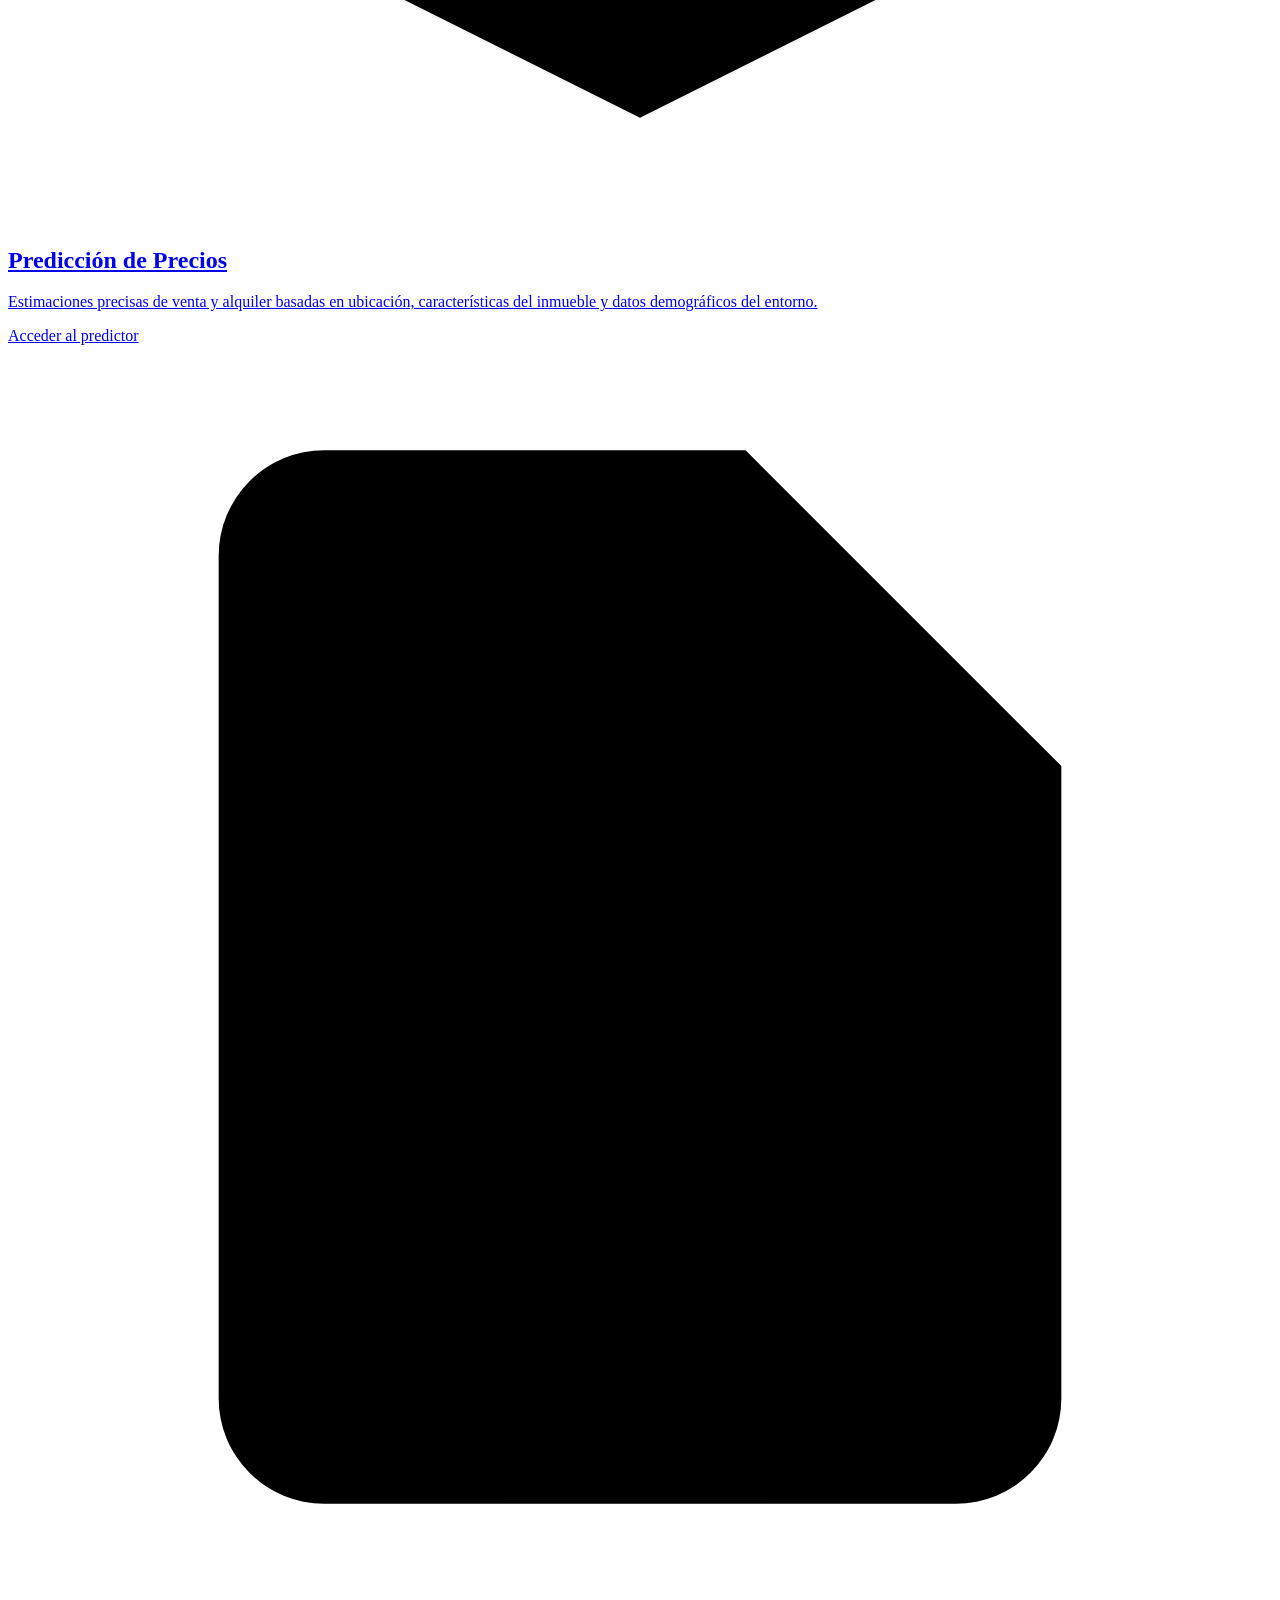
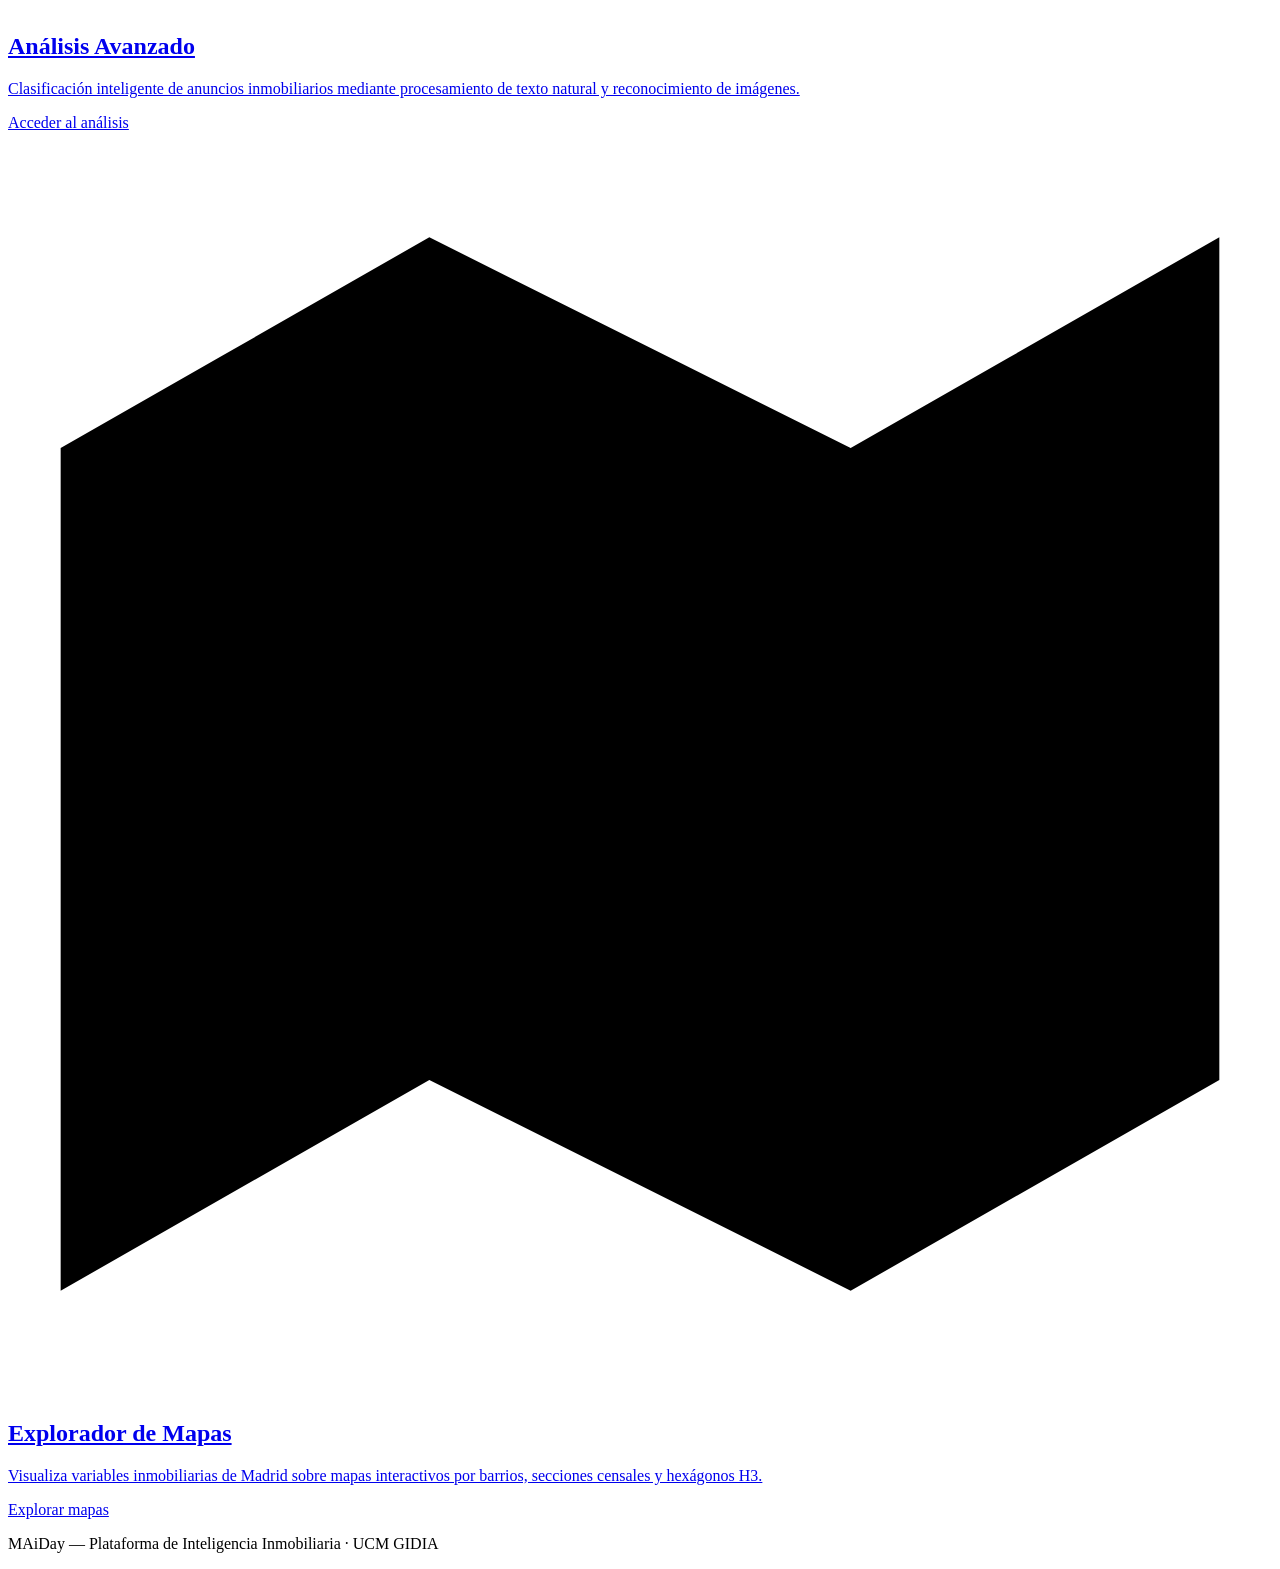
==== commit 20d062e7: "feat:minijuego prediccion" ====
--- a/app/web/index.html
+++ b/app/web/index.html
@@ -17,6 +17,7 @@
       <li><a href="/precios">Predicción de Precios</a></li>
       <li><a href="/analisis">Análisis Avanzado</a></li>
       <li><a href="/mapas">Mapas</a></li>
+      <li><a href="/juego">Minijuego</a></li>
     </ul>
   </nav>
 
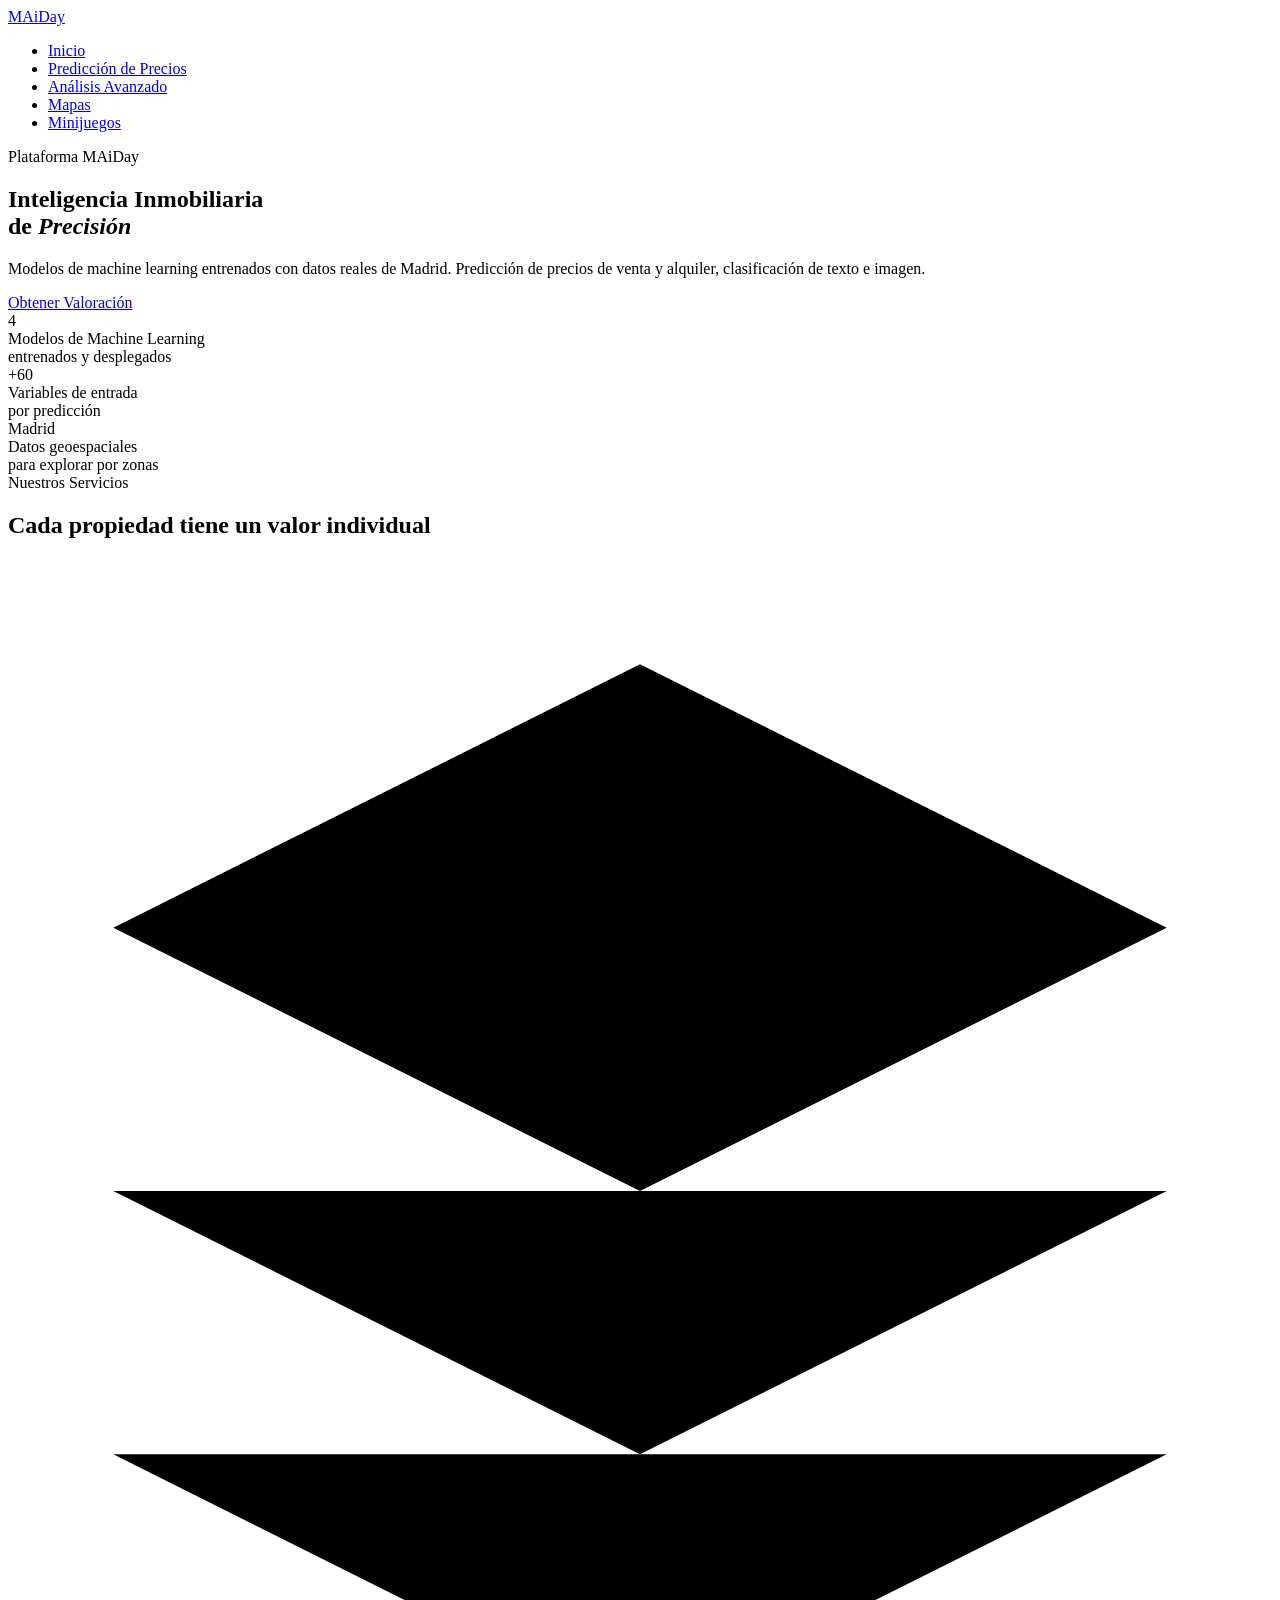
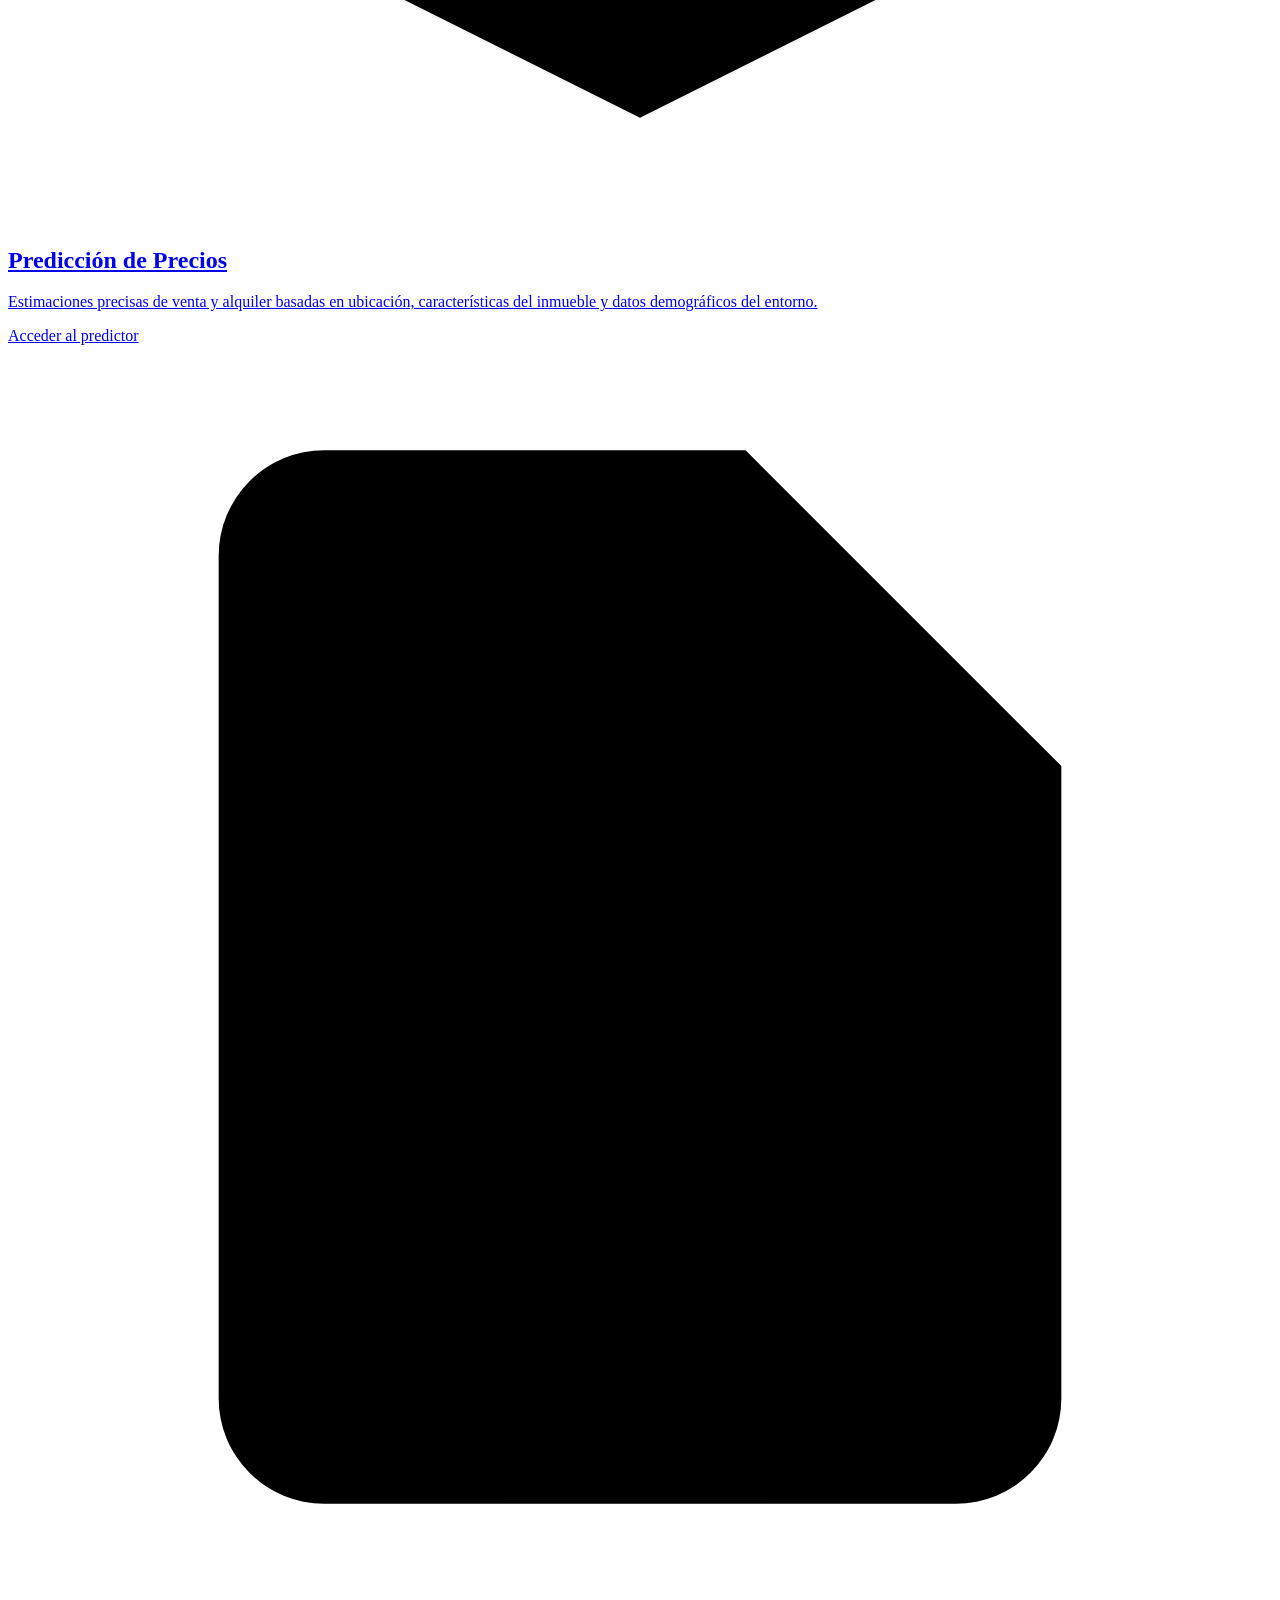
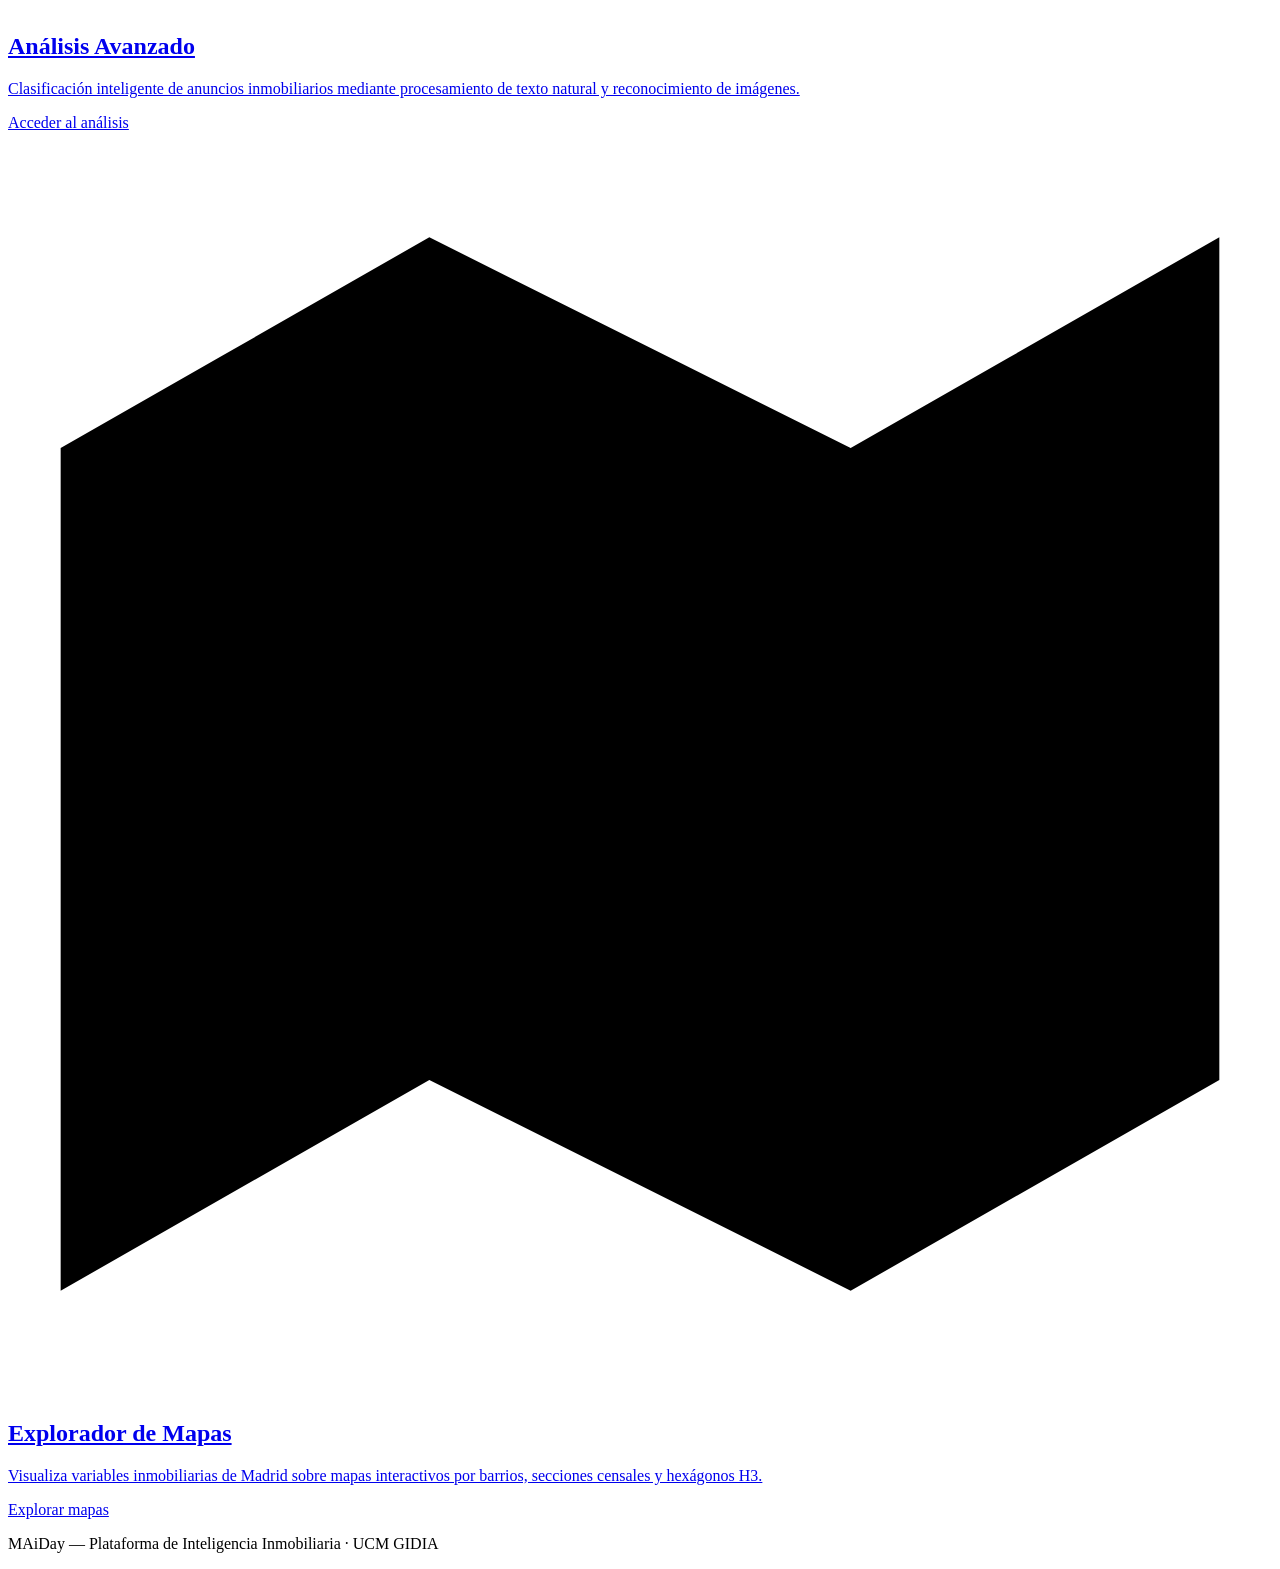
==== commit 717415d1: "feat:nuevo minijuego adivina el mas caro" ====
--- a/app/web/index.html
+++ b/app/web/index.html
@@ -17,7 +17,7 @@
       <li><a href="/precios">Predicción de Precios</a></li>
       <li><a href="/analisis">Análisis Avanzado</a></li>
       <li><a href="/mapas">Mapas</a></li>
-      <li><a href="/juego">Minijuego</a></li>
+      <li><a href="/juego">Minijuegos</a></li>
     </ul>
   </nav>
 
